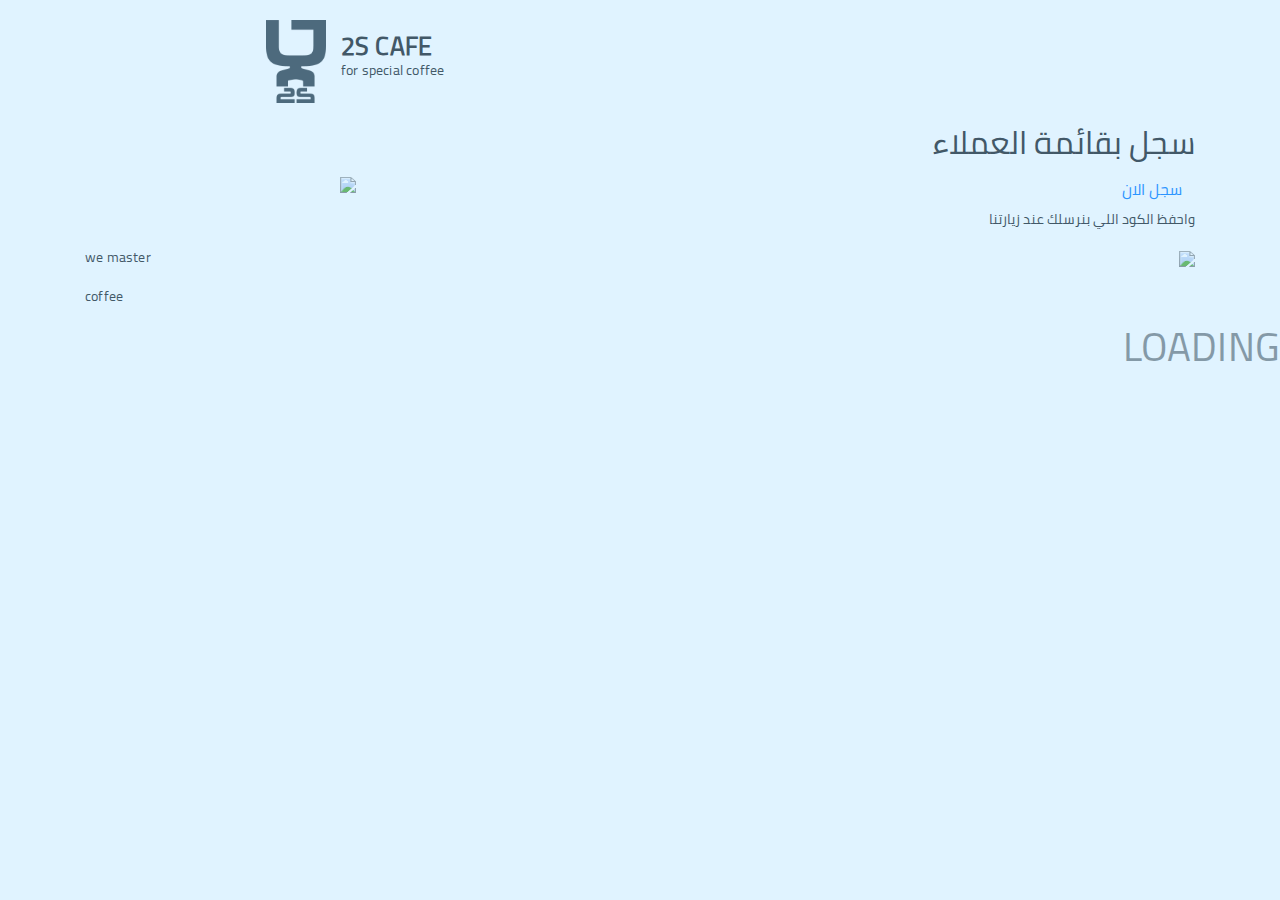
==== index.html @ 4e25dbe3 "Add files via upload" ====
<!DOCTYPE html>
<html lang="en">
   <head>
      <meta charset="UTF-8">
      <meta http-equiv="X-UA-Compatible" content="IE=edge,chrome=1">
      <meta name="viewport" content="width=device-width, initial-scale=1, maximum-scale=1, user-scalable=no">
      <meta name="HandheldFriendly" content="true">
      <title>2S CAFE</title>
      <link rel="shortcut icon" href="img/logo.png">
      <link rel="stylesheet" href="css/bootstrap.min.css">
      <!-- font awsome -->
      <link rel="stylesheet" href="https://use.fontawesome.com/releases/v5.5.0/css/all.css" integrity="sha384-B4dIYHKNBt8Bc12p+WXckhzcICo0wtJAoU8YZTY5qE0Id1GSseTk6S+L3BlXeVIU" crossorigin="anonymous">
      
      <link rel="stylesheet" href="css/animate.css">
      <link rel="stylesheet" href="css/style.css">
   </head>
   <body>
     <!-- header -->
      <section class="header">
         <div class="container">
            <div class="row">
               <div class="col-6 social">
                  <a href="#"><i class="fab fa-twitter"></i></a>
                 <a href="#"> <i class="fab fa-instagram"></i></a>
                  <a href="#"><i class="fab fa-snapchat-ghost"></i></a>
                 <a href="#"> <i class="fas fa-phone"></i></a>
               </div>
               <div class="col-6 aligne-left logo-flex">
                  
                  <div>
                      <p class="bold logo-bold">2S CAFE</p>
                      <p class="special-coffe">for special coffee</p>
                  </div>
                  <img src="img/logo.png" class="logo">
               </div>
            </div>
         </div>
      </section>
      <!-- content -->
        <section class="content">
         <div class="container">
            <div class="row">
               <div class="col-md-6 col-7 content-words">
                <h2 class="regist-now">سجل بقائمة العملاء</h2>
                 <a href="#" class="btn"><span>سجل الان </span></a>
                 <p class="p-code">واحفظ الكود اللي بنرسلك عند زيارتنا</p>

               </div>
               <div class="col-md-6 col-5 aligne-left logo-flex">
                   <img src="img/coffee1.png" class="coffee1">
                 
               </div>
            </div>
         </div>
      </section>
      
      
       <!-- footer -->
        <section class="content">
         <div class="container">
            <div class="row">
               <div class="col-4 content-words">
               <img src="img/flower1.png" class="coffee1">

               </div>
               <div class="col-8 aligne-left footer-words ">
                 <p class="p1"> we master</p>
                 <p class="p2">coffee</p>
               </div>
            </div>
         </div>
      </section>
      
         <!-- Start Loading-Page -->
    <div class="loader">
        <ul class="loading">
            <div class="loader-outer">
                <div class="loader-inner">
                    <i class="fa fa-ellipsis-h" aria-hidden="true"></i>
                </div>
            </div>
            <h1><span>LOADING</span></h1>
        </ul>
    </div>

      
      <!-- content -->
 
      <!-- scripts -->
      <script src="js/jquery-3.3.1.min.js"></script>
      <script src="js/bootstrap.min.js"></script>
      <script src="js/popper.min.js"></script>
      <script src="js/wow.min.js"></script>
      <script>
          wow = new WOW({
         animateClass: 'animated',
         offset: 100,
         callback: function (box) {
         console.log("WOW: animating <" + box.tagName.toLowerCase() + ">")
         }
         });
         wow.init();

       /****loader*/
     
        $(".loader").fadeOut(1500, function () {
            $(".loading").fadeOut(1500);
            
        });
   
      </script>
   </body>
</html>
---- css/style.css ----
/*--------------------------------------
*********** START RESET ***********
--------------------------------------*/
/*@import url('https://fonts.googleapis.com/css?family=Cairo&display=swap');*/
@font-face{font-family:Cairo;src:url(../fonts/Cairo-Regular.ttf)}
@font-face{font-family:Cairo-Black;src:url(../fonts/Cairo-Black.ttf)}
@font-face{font-family:Cairo-Bold;src:url(../fonts/Cairo-Bold.ttf)}
@font-face{font-family:Cairo-ExtraLight;src:url(../fonts/Cairo-ExtraLight.ttf)}
@font-face{font-family:Cairo-Light;src:url(../fonts/Cairo-Light.ttf)}
@font-face{font-family:Cairo-SemiBold;src:url(../fonts/Cairo-SemiBold.ttf)}


.body-over {
    overflow-y: hidden !important;
}

::-webkit-scrollbar {
    width: 9px;
}

::-webkit-scrollbar-track {
    -webkit-box-shadow: none;
    background-color: #fff;
}

::-webkit-scrollbar-thumb {
    background-color:#73cadb;
    outline: 1px solid #fff;
    border-radius: 0px;
}


::-moz-selection {
    background: #d0942a;
    color: #fff;
}


::selection {
    background: #d0942a;
    color: #fff;
}

* {
    border: 0;
    margin: 0;
    padding: 0;
    outline: none !important;
}
body , html{
    height: 100%;
    width: 100%
}
body {
   font-family:Cairo,sans-serif;
    font-style:normal;
    font-weight:300;
    padding: 0 !important;
    margin: 0 !important;
    font-style: normal;
    font-weight: 300;
    font-size: 14px;
    letter-spacing: 0.2px;
    line-height: 1.6;
    overflow-x: hidden !important;
     direction: rtl;
    text-align: right;
    position: relative
   
}
body::after{
    position: absolute;
    content: "";
    top: 0;
    left: 0;
    right: 0;
    bottom: 0;
    background-color: rgba(147, 214, 255, 0.29);
}
/*******************************************************************/
  /*componenent*/
/*******************************************************************/
.aligne-center{
    text-align: center
}
.aligne-left{
    text-align: left
}
.aligne-right{
    text-align: right
}
.bold{
    font-weight: bold
}
/*******************************************************************/
 /********absluote **************/
/*******************************************************************/

.flower{
    position: absolute;
    bottom: 0;
    right: 0;
    width: 240px;
}
.coffee {
    position: absolute;
    left: 0;
    top: 23%;
    width: 370px;
}

/*******************************************************************/
  /*header*/
/*******************************************************************/
.header{
    padding: 20px 0
}

img.logo {
    width: 60px;
}

.social{
    position: relative;
    z-index: 99;
    
}
.social a {
    margin-left: 15px;
    color: #4d6a7d;
    text-decoration: none;
    font-size: 16px;
}
.logo-flex{
    display: flex;
    align-items: center;
    justify-content: center
}
.logo-flex img{ 
    margin-right: 15px
}
.logo-bold {
    font-size: 25px;
    margin-bottom: -7px;
}

/*************************************************************************************************/
/******************************/

section.special ul li {
	width: 90px;
	height: 90px;
	border: 2px solid #96663d;
	display: flex;
	align-items: center;
	justify-content: center;
	border-radius: 50%;
	margin-bottom: 10px;
}

.special {
	padding: 30px;
}

.special .content-form {
	-webkit-box-shadow: 0px 0px 16px 0 rgb(61, 73, 82);
	-moz-box-shadow: 0px 0px 16px 0 rgb(61, 73, 82);
	box-shadow: 0px 0px 16px 0 rgb(61, 73, 82);
	padding: 20px 0;
	border-radius: 20px;
	position: relative;
	/*height: 100%;*/
	width: 100%;
}

form.form-login {
	padding: 5px 20px;
	width: 90%;
	margin: auto;
	text-align: right;
}


.sec-title.text-center h2 {
	color: #96663d;
}

.form-group label {
	font-size: 15px;
	font-weight: bold;
	color:#303e48;
}

.form-control {
	display: block;
	width: 100%;
	padding: .375rem .75rem;
	font-size: 1rem;
	line-height: 1.5;
	color: #495057;
	background-color: #fff0;
	background-clip: padding-box;
	border: 0;
	border-radius: .25rem;
	transition: border-color .15s ease-in-out, box-shadow .15s ease-in-out;
	border-bottom: 2px solid #73cadb;
	color: #7d7d7d
}

.form-control:focus {
	color: #495057;
	background-color: #fff;
	border-color: unset;
	outline: 0;
	box-shadow: unset;
}

.submit {
	width: 17%;
	height: 50px;
	background-color: #73cadb;
	color: #fdfaf7;
	font-size: 14px;
	font-weight: bold;
	cursor: pointer;
	transition: all .4s ease-in-out;
	border-radius: 10px;
    cursor: pointer !important
}

.submit:hover {
	color: #fff;
	background-color:#73cadb;
}

.align-center {
	text-align: center
}

.form-group.align-center {
	margin-top: 40px;
}

.login {
    text-align: center;
   
    font-size: 30px;
    font-weight: bold;
    color: #303e48;
}

.container.flex-content {
	height: calc(100% - 110px);
	display: flex;
	align-items: center;
	justify-content: center;
	flex-direction: column;
}

.container.flex-content .row {
	width: 100%
}

.logoooo {
	margin-top: 50px !importaant;
}


/*********************************************************/


/*radio button*/


/********************************************************/

[type="radio"]:checked,
[type="radio"]:not(:checked) {
	position: absolute;
	left: -9999px;
}

[type="radio"]:checked+label,
[type="radio"]:not(:checked)+label {
	position: relative;
	padding-left: 28px;
	cursor: pointer;
	line-height: 20px;
	display: inline-block;
	color: #3d4952;
}

[type="radio"]:checked+label:before,
[type="radio"]:not(:checked)+label:before {
	content: '';
	position: absolute;
	right: 0;
	top: -4px;
	width: 18px;
	height: 18px;
	border: 1px solid #ddd;
	border-radius: 100%;
	background: #fff;
}

[type="radio"]:checked+label:after,
[type="radio"]:not(:checked)+label:after {
	content: '';
	width: 12px;
	height: 12px;
	background: #73cadb;
	position: absolute;
	top: -1px;
	right: 3px;
	border-radius: 100%;
	-webkit-transition: all 0.2s ease;
	transition: all 0.2s ease;
}

[type="radio"]:not(:checked)+label:after {
	opacity: 0;
	-webkit-transform: scale(0);
	transform: scale(0);
}

[type="radio"]:checked+label:after {
	opacity: 1;
	-webkit-transform: scale(1);
	transform: scale(1);
}

[type="radio"]:checked,
[type="radio"]:not(:checked) {
	display: none;
}

.flex-group {
	display: flex
}

.flex-group {
	display: flex;
	font-size: 16px;
	font-weight: bold;
}

.type {
	color: #73cadb;
	margin-left: 29px;
}

.marg-right {
	margin-right: 20px
}

section.special ul li img {
	width: 50px;
}

.content-form {
    position: relative;
    z-index: 99;
    width: 57%;
    margin: auto;
    background-color: rgba(255, 255, 255, 0.77);
    padding: 20px 0;
    border-radius: 20px;
    padding-top: 0
}
.header-content{
    width: 100%;
    height: 20px;
    border-radius: 20px 20px 0 0;
    background: #73cadb;
    margin-bottom: 20px
}

/*****responsive***********/
@media only screen and (max-width: 418px) {
    img.logo {
    width: 42px;
}
    .logo-bold {
    font-size: 19px;
    margin-bottom: -7px;
}
    .special-coffe{
        font-size: 9px
    }
     .content-form {
   
    top: 60px
  
}
    .social a {
    margin-left: 10px;
   ;
    font-size: 15px;
}


    
} 
@media only screen and (max-width: 450px) {
    .content-form {
   
    width: 85%;
  
}
    .submit {
    width: 35%;
    
}
} 
@media only screen and (max-width: 600px) {...} 

/* Small devices (portrait tablets and large phones, 600px and up) */
@media only screen and (min-width: 600px) {...} 

/* Medium devices (landscape tablets, 768px and up) */
@media only screen and (min-width: 768px) {...} 

/* Large devices (laptops/desktops, 992px and up) */
@media only screen and (min-width: 992px) {...} 

/* Extra large devices (large laptops and desktops, 1200px and up) */
@media only screen and (min-width: 1200px) {...}
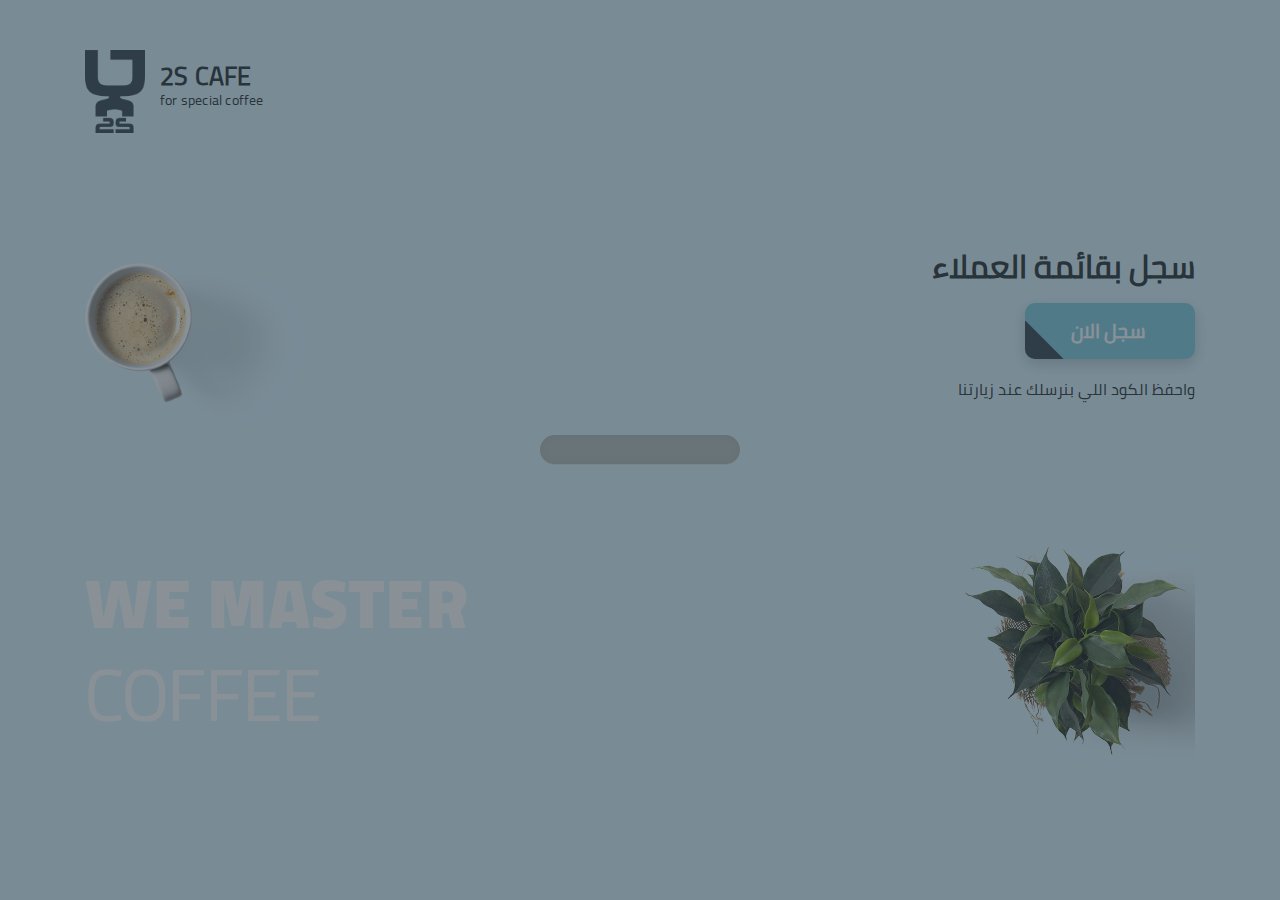
==== commit 1b598b0c: "Update index.html" ====
--- a/index.html
+++ b/index.html
@@ -31,7 +31,7 @@
                       <p class="bold logo-bold">2S CAFE</p>
                       <p class="special-coffe">for special coffee</p>
                   </div>
-                  <img src="img/logo.png" class="logo">
+                  <a href="#"> <img src="img/logo.png" class="logo"></a>
                </div>
             </div>
          </div>
@@ -110,4 +110,4 @@
    
       </script>
    </body>
-</html>+</html>
--- a/css/style.css
+++ b/css/style.css
@@ -65,10 +65,11 @@
     overflow-x: hidden !important;
      direction: rtl;
     text-align: right;
-    position: relative
+    position: relative;
+    background-color: #dbf3fd
    
 }
-body::after{
+/*body::after{
     position: absolute;
     content: "";
     top: 0;
@@ -76,7 +77,7 @@
     right: 0;
     bottom: 0;
     background-color: rgba(147, 214, 255, 0.29);
-}
+}*/
 /*******************************************************************/
   /*componenent*/
 /*******************************************************************/
@@ -113,7 +114,7 @@
   /*header*/
 /*******************************************************************/
 .header{
-    padding: 20px 0
+    padding: 50px 0
 }
 
 img.logo {
@@ -130,11 +131,15 @@
     color: #4d6a7d;
     text-decoration: none;
     font-size: 16px;
+    transition: all .4s ease-in-out
+}
+.social a:hover i {
+    animation: bump .4s ease-in-out;
 }
 .logo-flex{
     display: flex;
     align-items: center;
-    justify-content: center
+    justify-content: flex-end
 }
 .logo-flex img{ 
     margin-right: 15px
@@ -144,8 +149,125 @@
     margin-bottom: -7px;
 }
 
+
+
+
+@-webkit-keyframes bump {
+  33% {
+    -webkit-transform: scale(1.4);
+  }
+  66% {
+    -webkit-transform: scale(0.8);
+  }
+  100% {
+    -webkit-transform: scale(1.0);
+  }
+}
+
+/*************************************************************************************************/
+/***************content***************/
+/************************************************************************************************/
+
+
+
+.btn {
+  border: none;
+  display: block;
+  text-align: center;
+  cursor: pointer;
+  text-transform: uppercase;
+  outline: none;
+  overflow: hidden;
+  position: relative;
+  color: #fff;
+  font-weight: 700;
+  font-size: 15px;
+  background-color: #7bc9dd;
+  padding: 13px 50px;
+  margin:18px 0 ;
+  box-shadow: 0 5px 15px rgba(0,0,0,0.20);
+    border-radius: 10px;
+    width: 170px
+}
+
+.btn span {
+  position: relative; 
+  z-index: 1;
+    font-size: 20px
+}
+
+.btn:after {
+  content: "";
+  position: absolute;
+  left: 0;
+  top: 0;
+  height: 490%;
+  width: 140%;
+  background: #303e48;
+  -webkit-transition: all .5s ease-in-out;
+  transition: all .5s ease-in-out;
+  -webkit-transform: translateX(-98%) translateY(-25%) rotate(45deg);
+  transform: translateX(-110%) translateY(-25%) rotate(45deg);
+}
+.btn:hover {
+color: #fff
+}
+.btn.focus, .btn:focus {
+    outline: 0;
+    box-shadow: unset;
+}
+.btn:hover:after {
+  -webkit-transform: translateX(-9%) translateY(-25%) rotate(45deg);
+  transform: translateX(-9%) translateY(-25%) rotate(45deg);
+}
+
+.content-words {
+    text-align: right;
+}
+.content .row {
+    display: flex;
+    align-items: center;
+}
+img.coffee1 {
+    width: 230px;
+}
+.p-code{
+    font-size: 16px
+}
+.regist-now{
+    
+    font-weight: bold;
+    }
+/*************************************************************************************************/
+/**************footer****************/
+/*************************************************************************************************/
+.footer-words{
+    color: #fff;
+    font-weight: bold;
+    font-size: 22px;
+    
+}
+.footer-words p{
+    color: #fff;
+    font-weight: bold;
+    font-size: 70px;
+    margin-bottom: 0;
+    text-transform: uppercase;
+    
+    
+}
+.footer-words .p1{
+    font-family: Cairo-Black
+    
+}
+.footer-words .p2{
+    font-family: Cairo-Light;
+    margin-top: -20px;
+   
+}
 /*************************************************************************************************/
 /******************************/
+/*************************************************************************************************/
 
 section.special ul li {
 	width: 90px;
@@ -376,7 +498,7 @@
 }
 
 /*****responsive***********/
-@media only screen and (max-width: 418px) {
+@media only screen and (max-width: 600px) {
     img.logo {
     width: 42px;
 }
@@ -397,9 +519,43 @@
    ;
     font-size: 15px;
 }
-
-
+/***content*/
+    .regist-now{
+        font-size: 18px;
+    font-weight: bold;
+    }
+img.coffee1 {
+    width: 165px;
+}
+    .btn{
+        width: 135px
+    }
+    .btn:after {
+
+    -webkit-transform: translateX(-98%) translateY(-25%) rotate(45deg);
+    transform: translateX(-121%) translateY(-18%) rotate(45deg);
+}
+  .p-code {
+    font-size: 14px;
+}
+    .footer-words p {
+   
+    font-size: 23px;
+   
+    text-transform: uppercase;
+}
     
+    .footer-words .p2 {
+    font-family: Cairo-Light;
+    margin-top: -8px;
+}
+    .header {
+    padding: 40px 0;
+}
+    section.content {
+    padding: 50px 0;
+}
+
 } 
 @media only screen and (max-width: 450px) {
     .content-form {
@@ -418,10 +574,138 @@
 @media only screen and (min-width: 600px) {...} 
 
 /* Medium devices (landscape tablets, 768px and up) */
-@media only screen and (min-width: 768px) {...} 
+@media only screen and (min-width: 768px) {
+       section.content {
+    padding: 50px 0;
+}
+
+} 
 
 /* Large devices (laptops/desktops, 992px and up) */
 @media only screen and (min-width: 992px) {...} 
 
 /* Extra large devices (large laptops and desktops, 1200px and up) */
-@media only screen and (min-width: 1200px) {...}+@media only screen and (min-width: 1200px) {...}
+
+
+
+
+
+
+
+
+
+
+
+
+
+/* start loading */
+.loader {
+    position: fixed;
+    top: 0;
+    left: 0;
+    width: 100%;
+    height: 100%;
+    z-index: 999999999999;
+    background:#303e48;
+    right: 0;
+    margin: 0 auto;
+}
+
+.loading {
+    position: absolute;
+    margin: auto;
+    top: 0;
+    right: 0;
+    bottom: 0;
+    left: 0;
+    max-width: 400px;
+    height: 400px;
+}
+
+.loader-outer {
+    position: absolute;
+    margin: auto;
+    top: 0;
+    right: 0;
+    bottom: 0;
+    left: 0;
+    width: 200px;
+    height: 30px;
+    border-radius: 20px;
+    border-bottom: 1px solid #303030;
+    background: #151515;
+    box-shadow: inset 0 0 10px 0 rgba(0, 0, 0, 0.5);
+    overflow: hidden;
+    z-index: 1;
+}
+
+.loader-outer .loader-inner {
+    position: absolute;
+    margin: auto;
+    top: -29px;
+    left: -100px;
+    width: auto;
+    height: 58px;
+    color: #447689;
+    text-align: center;
+    text-shadow: 0 0 20px #447689;
+    font-size: 60px;
+    z-index: 2;
+    animation: load 2s infinite linear;
+}
+
+.loader h1 {
+    position: absolute;
+    margin: auto;
+    top: 100px;
+    left: 0;
+    right: 0;
+    bottom: 0;
+    width: 85px;
+    height: 40px;
+    text-transform: uppercase;
+    text-align: left;
+    text-shadow: 0 0 20px #447689;
+    letter-spacing: 0.1em;
+    font-size: 14px;
+    font-weight: lighter;
+    color: #447689;
+}
+
+.loader h1 span {
+    display: none;
+}
+
+.loader h1::after {
+    animation: txt 1s infinite;
+    content: "";
+}
+
+@keyframes load {
+    0% {
+        left: -100px;
+    }
+
+    100% {
+        left: 220px;
+    }
+}
+
+@keyframes txt {
+    0% {
+        content: "LOADING";
+    }
+
+    35% {
+        content: "LOADING.";
+    }
+
+    65% {
+        content: "LOADING..";
+    }
+
+    100% {
+        content: "LOADING...";
+    }
+}
